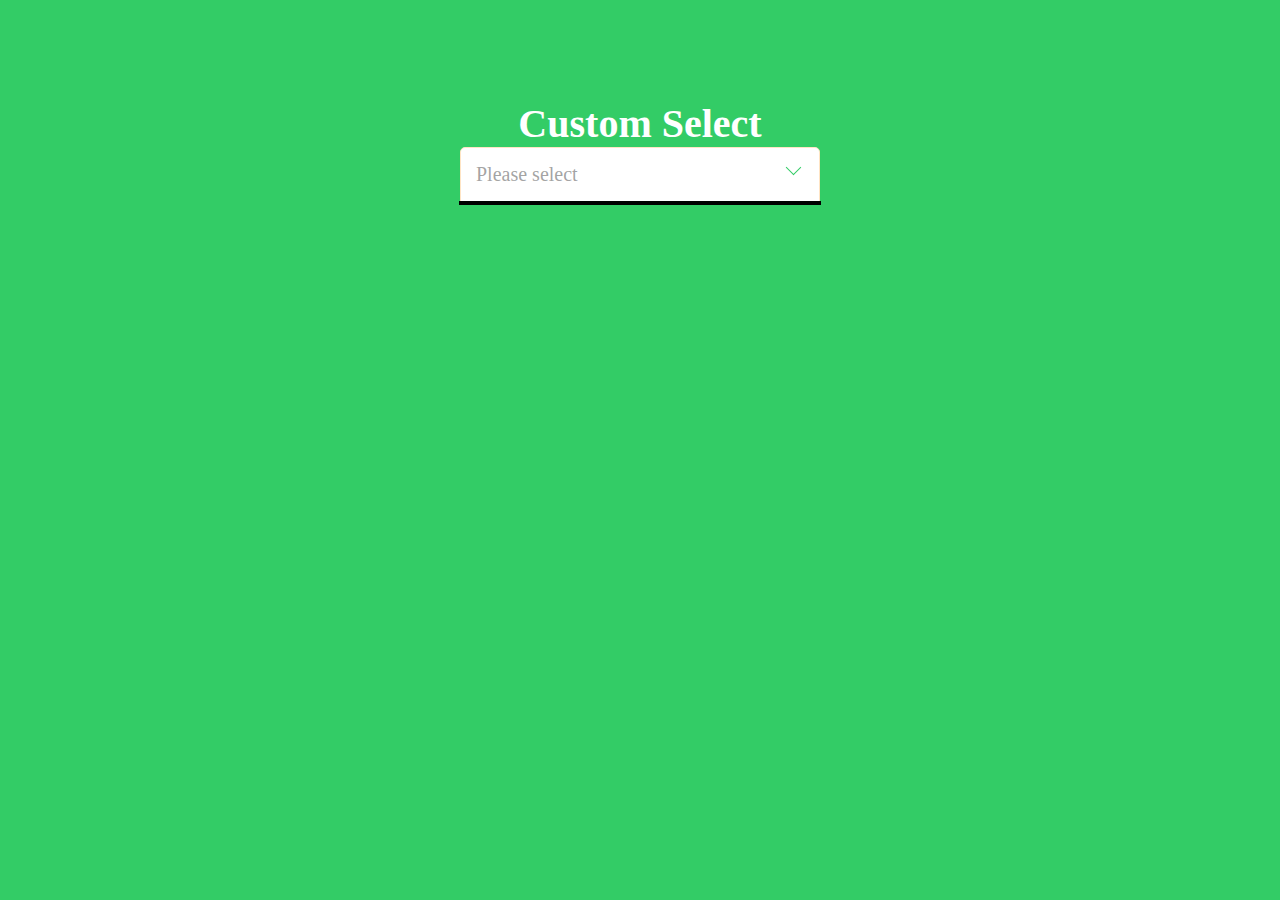
==== index.html @ 158d5e5a "dropDownList" ====
<!DOCTYPE html>
<html>
	<head>
		<meta charset="utf-8" />
		<title></title>
		<!--标题字体-->
		<link href='//cdn.webfont.youziku.com/webfonts/nomal/94981/45817/58315d80f629d8120c371007.css' rel='stylesheet' type='text/css' />
		<!--菜单字体-->
		<link href='//cdn.webfont.youziku.com/webfonts/nomal/94981/46909/58315e5ff629d8120c371009.css' rel='stylesheet' type='text/css' />
		<link href='//cdn.webfont.youziku.com/webfonts/nomal/94981/47031/58316573f629d8120c37100b.css' rel='stylesheet' type='text/css' />
		<link href='//cdn.webfont.youziku.com/webfonts/nomal/94981/45410/5831672ef629d8120c37100d.css' rel='stylesheet' type='text/css' />
		<style type="text/css">
			*
			{
				margin: 0;
				padding: 0;
			}
			
			html
			{
				/*font-family:'Edwardian72601ebe317305';*/  /*很浪的字体*/
				/*font-family:'COCOGOOSE7261d937a17305';*/
				font-family:'HoangYen117262454f817305';
				font-size: 10px;
				background: #33CC66;
			}
			
			.wrap
			{
				width: 480px;
				margin: 100px auto;
			}
			
			h2
			{
				font-size: 4rem;
				color: #fff;
				text-align: center;
				font-family:'ChannelSlanted2725fe86bf17305';
			}
			
			.select
			{
				/*letter-spacing: .2em;*/
				width: 75%;
				margin: 0 auto;
			}
			
			.select>p, .select ul
			{
				background: #fff;
				font-size: 2rem;
				border: 1px solid bisque;
				border-radius: 5px ;
				margin-bottom: 0;
			}
			
			.select>p
			{
				text-align: left;
				padding: 1.5rem;
				position: relative;
				border-bottom-right-radius: 0;
				border-bottom-left-radius: 0;
				cursor: pointer;
				color: rgba(102,102,102,.6);
			}
			
			/*用border在后面绘制一个向下的标志*/
			.select>p:after
			{
				display: block;
				width: 10px;
				height: 10px;
				content: '';
				position: absolute;
				top: 1.4rem;
				right: 2rem;
				border-bottom: 1px solid #33CC66;
				border-left: 1px solid #33CC66;
				transform: rotate(-45deg);
				transition: transform .3s ease-out,top .2s ease-out;
			}
			
			.select ul
			{
				color: darkseagreen;
				margin-top: 0;
				border-top-left-radius: 0;
				border-top-right-radius: 0;
				list-style-type: none;
				cursor: pointer;
				overflow-y: auto;
				max-height: 0;
				transition: max-height .3s ease-out;
			}			
			
			.select ul li
			{
				padding: .5rem;
				display: block;
				line-height: 3rem;
				text-align: left;
			}
			
			.select.open ul
			{
				max-height: 20rem;
				transform-origin: 50% 0;
				animation: slide-down .5s ease-out;
			}			
			
			.select.open>p:after
			{
				position: absolute;
				top: 1.6rem;
				transform: rotate(-225deg);
				transition: transform .3s ease-in, top .2s ease-in;
			}
			
			@keyframes slide-down{
				0%{
					transform: scale(1,0);
				}
				25%{
					transform: scale(1,1.25);
				}
				50%{
					transform: scale(1,0.75);
				}
				75%{
					transform: scale(1,1.1);
				}
				100%{
					transform: scale(1,1);
				}
			}
			
			.select ul li:hover
			{
				background-color: rgba(102,153,102,.4);
			}
			
			.select .selected
			{
				background-color: rgba(102,153,102,.8);
			}
		</style>
		<script src="js/jquery-3.1.0.min.js" type="text/javascript" charset="utf-8"></script>
	</head>
	<body>
		<div class="wrap">
			<div class="head">
				<h2>Custom Select</h2>
			</div>
			<div class="select">
				<p>Please select</p>
				<ul>
					<li>HTML5</li>
					<li>CSS3</li>
					<li>JQuery</li>
					<li>JavaScript</li>
					<li>Backbone</li>
				</ul>
			</div>
		</div>
		<script type="text/javascript">
			$('.select>p').on('click',function(){
				$('.select').toggleClass('open');
				return false;//阻止document的点击事件，会导致下拉菜单打开又立马收起来
			})
			
			$('.select ul li').on('click',function(){
				var me = $(this);
				$('.select>p').text(me.text());
				me.addClass('selected').siblings().removeClass('selected');
				$('.select').toggleClass('.open');
			})
			
			$(document).on('click',function(){
				$('.select').removeClass('open');
			})
		</script>
	</body>
</html>
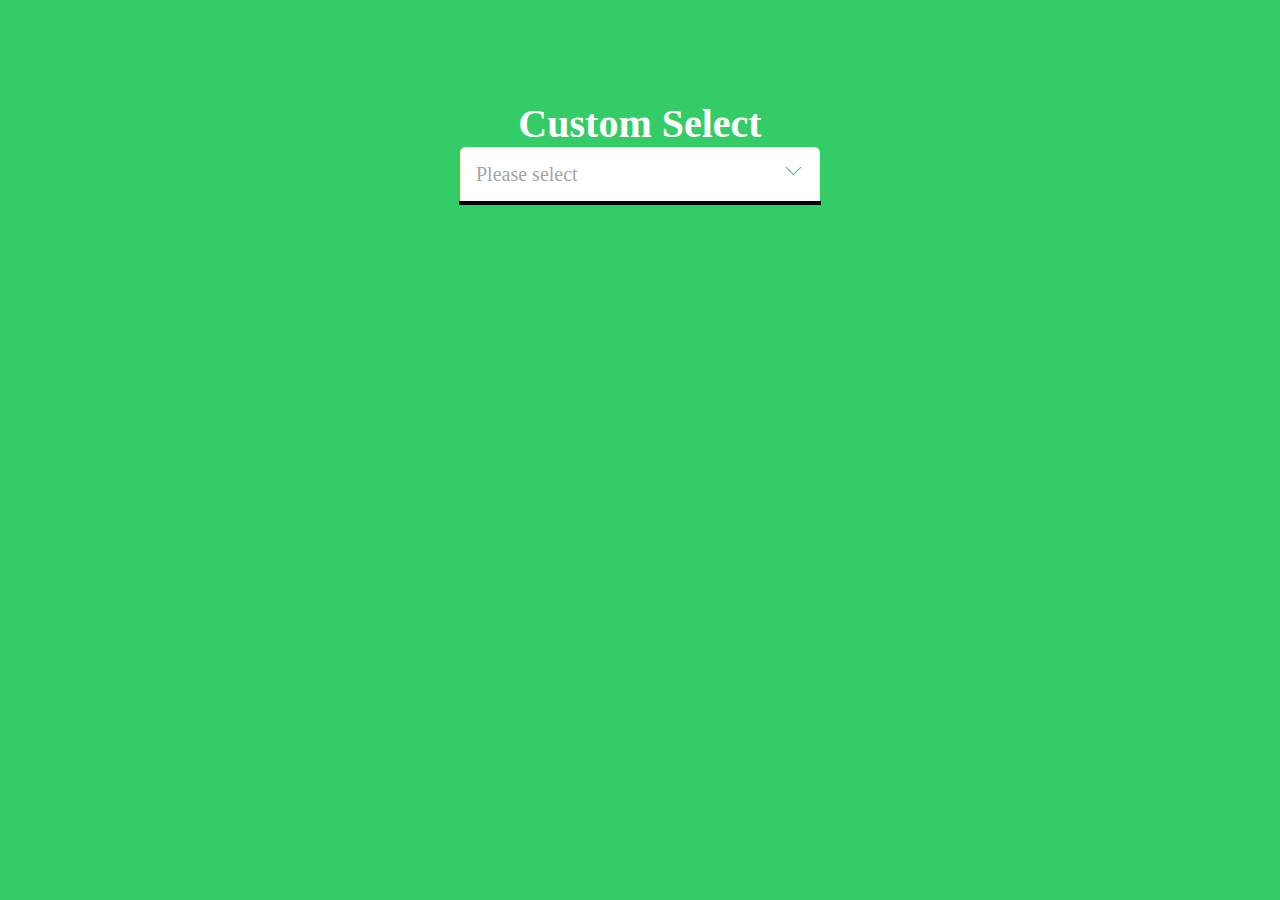
==== commit 0d4f0664: "me" ====
--- a/index.html
+++ b/index.html
@@ -160,7 +160,7 @@
 					<li>CSS3</li>
 					<li>JQuery</li>
 					<li>JavaScript</li>
-					<li>Backbone</li>
+					<li>Bootstrap</li>
 				</ul>
 			</div>
 		</div>
